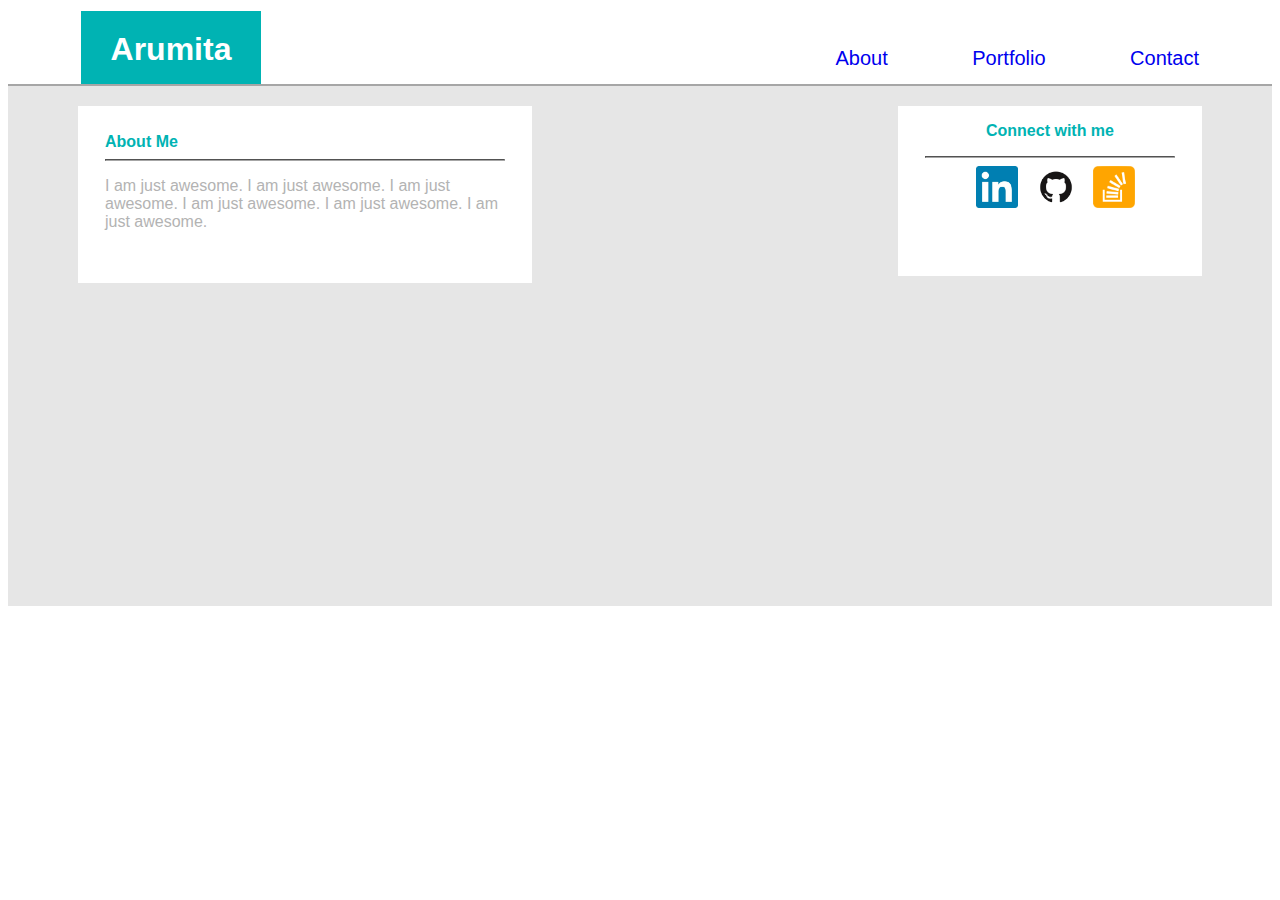
==== index.html @ c93321c5 "adding new files" ====
<!DOCTYPE html>
<html  style="font-family:sans-serif;">
<head>
	<title>Index</title>


<link rel="stylesheet" type="text/css" href="assets\css\style.css">
</head>
<body>
<div class="header">
 <h1>Arumita</h1>
  <ul>
     
     <li><a class ="about" href="index.html"> About</a> </li>
     <li><a class ="portfolio" href="portfolio.html">Portfolio</a></li> 
     <li><a class ="contact" href="contact.html">Contact</a> </li>
     </ul>
   
     
  </div>
 
  <div class="body">
  <section class ="aboutme">
About Me
<hr>
<p class = "about-me-text">
I am just awesome. I am just awesome. I am just awesome. I am just awesome. I am just awesome. I am just awesome.
</p>
</section>
<section class = "links">
<p>Connect with me</p>
<hr>
<a href="https://www.linkedin.com/in/arumita-de-777218117">
  <img src="assets\images\linkedin.jpg" alt="linkedin" style="width:42px;height:42px;border:0;" >
</a> 
<a href="https://github.com/ArumitaDe">
  <img src="assets\images\github.jpg" alt="github" style="width:42px;height:42px;border:0;">
</a> 
<a href="http://meta.stackoverflow.com/users/7437618/arumita-dey">
  <img src="assets\images\stackoverflow.jpg" alt="stackoverflow" style="width:42px;height:42px;border:0;">
</a> 
</section>
  
  </div>





</body>
</html>
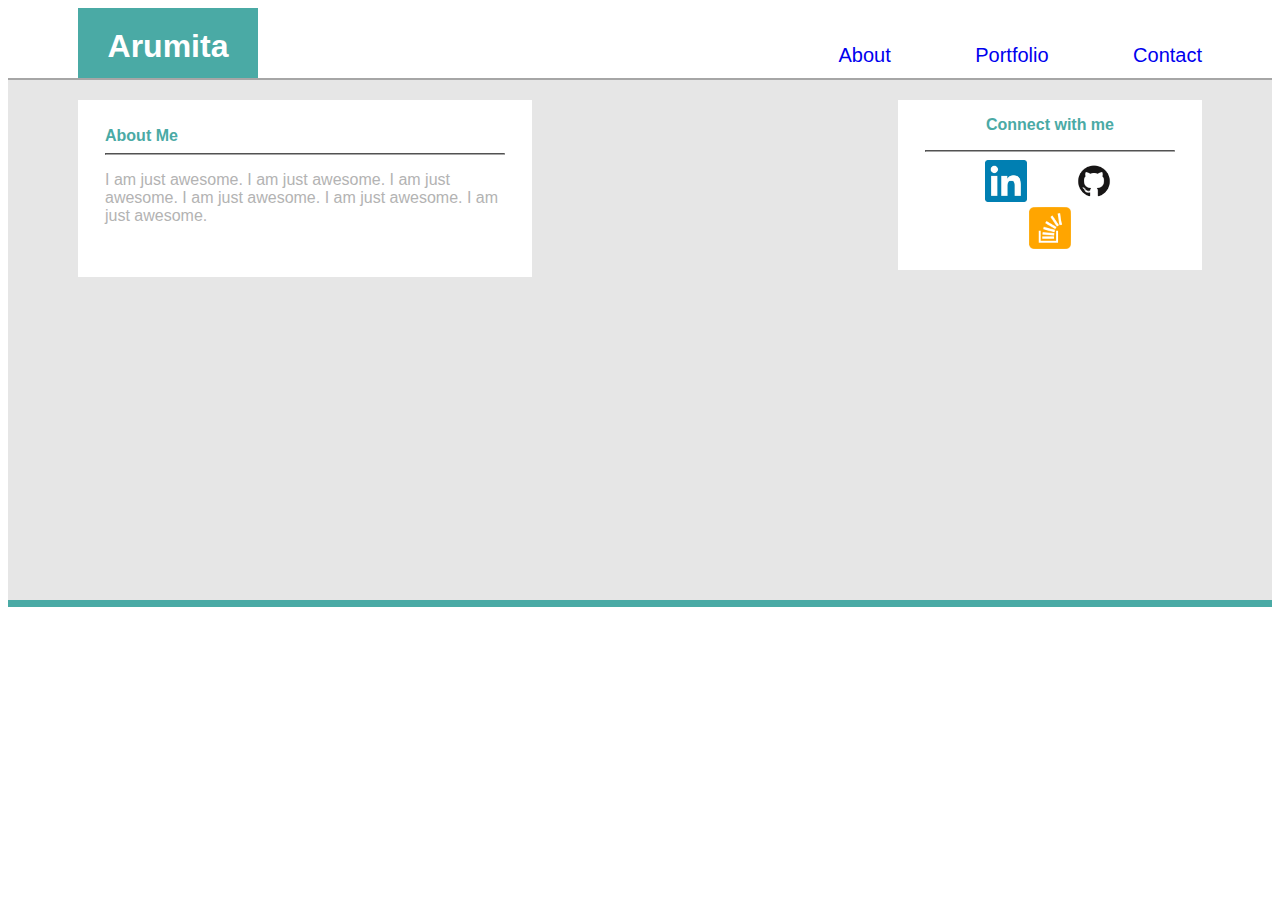
==== commit bd679e5d: "Adding changes" ====
--- a/index.html
+++ b/index.html
@@ -31,14 +31,14 @@
 <section class = "links">
 <p>Connect with me</p>
 <hr>
-<a href="https://www.linkedin.com/in/arumita-de-777218117">
-  <img src="assets\images\linkedin.jpg" alt="linkedin" style="width:42px;height:42px;border:0;" >
+<a id="linkedinimage" href="https://www.linkedin.com/in/arumita-de-777218117">
+  <img src="assets\images\linkedin.jpg" alt="linkedin" style="width:42px;height:42px;border:0;" >
+</a>  
+<a id="githubimage" href="https://github.com/ArumitaDe">
+  <img src="assets\images\github.jpg" alt="github" style="width:42px;height:42px;border:0;">
 </a> 
-<a href="https://github.com/ArumitaDe">
-  <img src="assets\images\github.jpg" alt="github" style="width:42px;height:42px;border:0;">
-</a> 
-<a href="http://meta.stackoverflow.com/users/7437618/arumita-dey">
-  <img src="assets\images\stackoverflow.jpg" alt="stackoverflow" style="width:42px;height:42px;border:0;">
+<a id="stackimage" href="http://meta.stackoverflow.com/users/7437618/arumita-dey">
+  <img src="assets\images\stackoverflow.jpg" alt="stackoverflow" style="width:42px;height:42px;border:0;">
 </a> 
 </section>
   
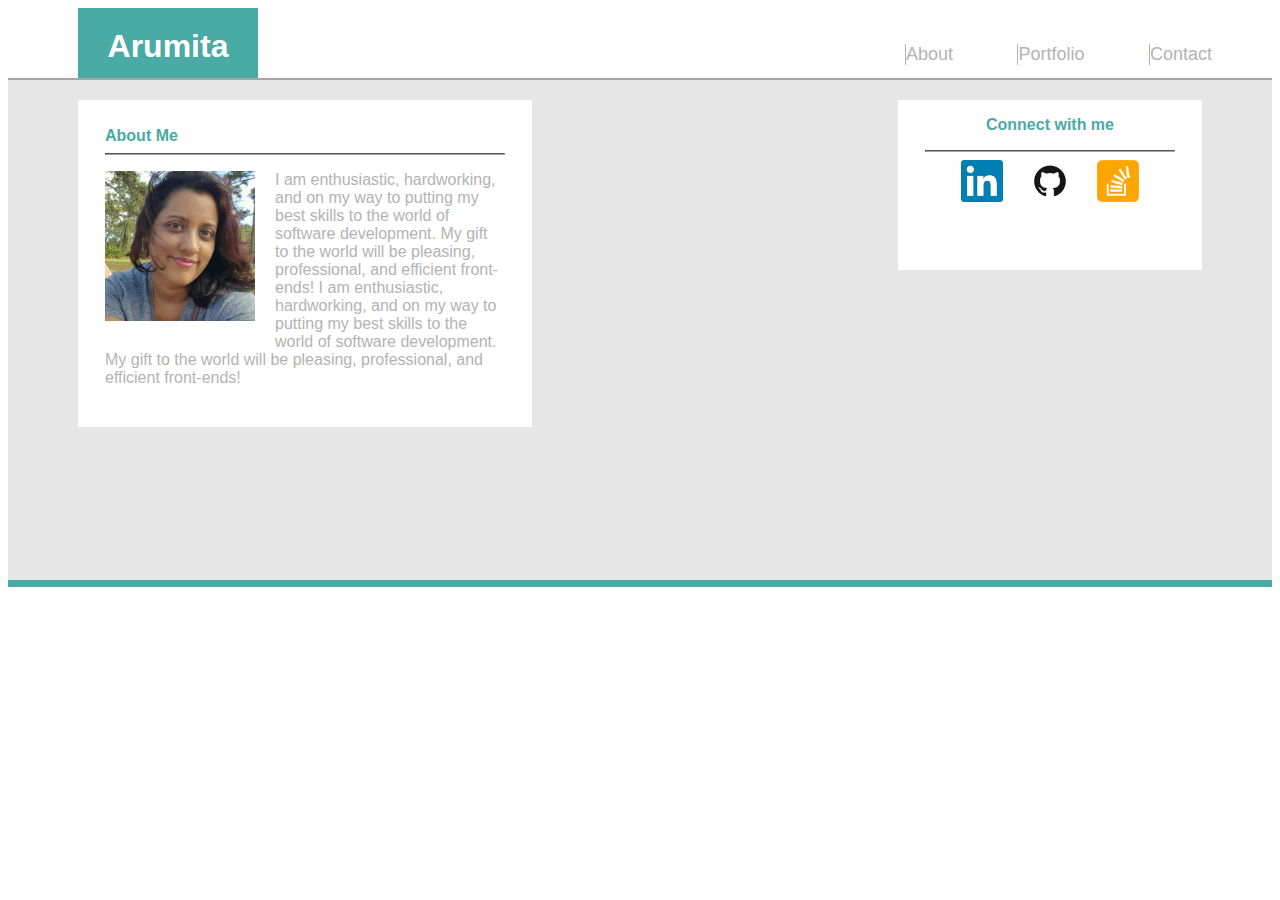
==== commit 26fcf1b7: "Adding image and hover" ====
--- a/index.html
+++ b/index.html
@@ -25,7 +25,8 @@
 About Me
 <hr>
 <p class = "about-me-text">
-I am just awesome. I am just awesome. I am just awesome. I am just awesome. I am just awesome. I am just awesome.
+<img class = "aru" src="assets\images\aru.jpg" alt="Arumita De" height="150" width="150"> 
+I am enthusiastic, hardworking, and on my way to putting my best skills to the world of software development.  My gift to the world will be pleasing, professional, and efficient front-ends! I am enthusiastic, hardworking, and on my way to putting my best skills to the world of software development.  My gift to the world will be pleasing, professional, and efficient front-ends!
 </p>
 </section>
 <section class = "links">
